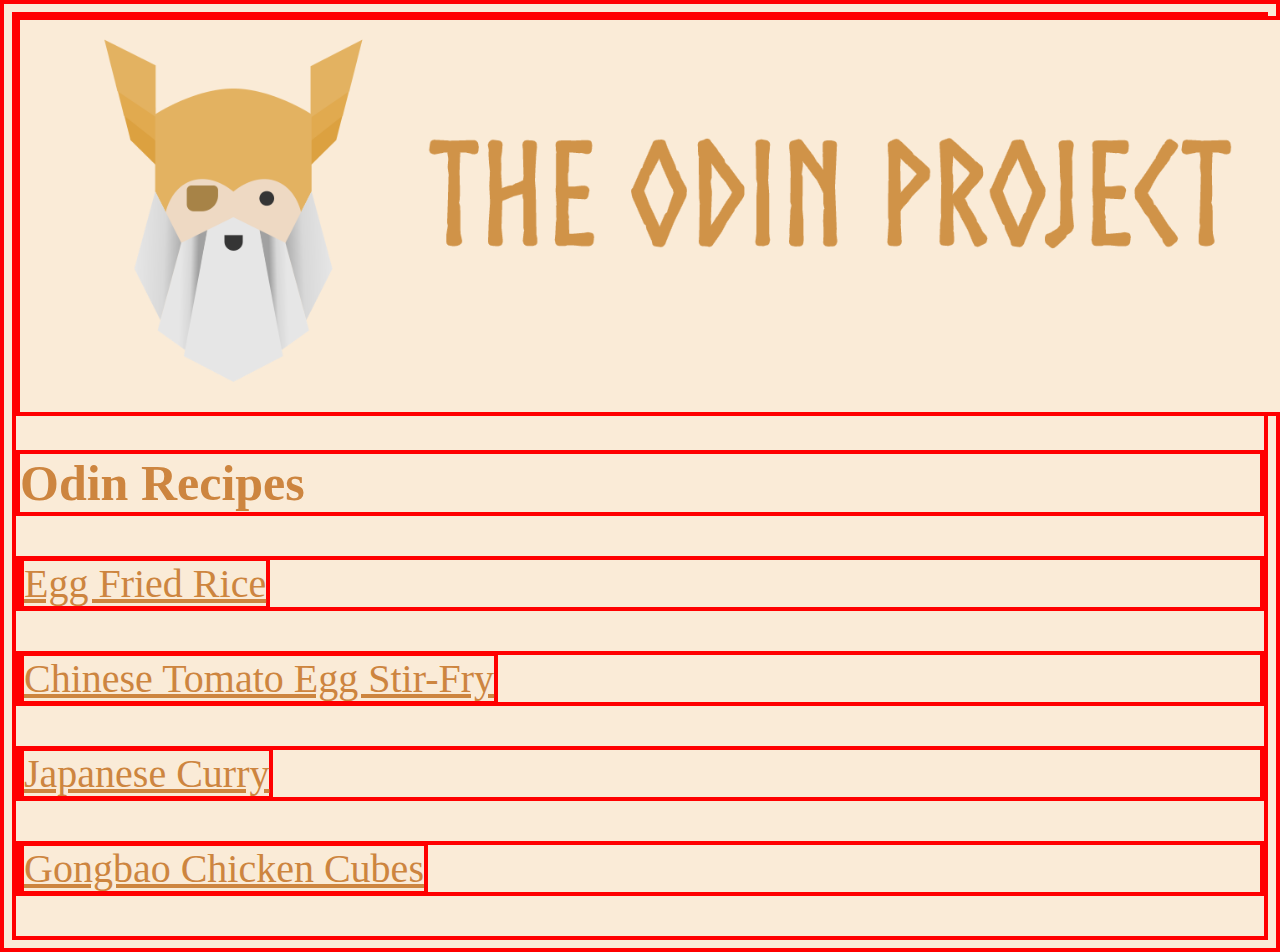
==== index.html @ fa7ebd1c "Changed html tag for the recipe names on the main page: ul to p" ====
<!DOCTYPE html>
<html lang="en">
<head>
    <meta charset="UTF-8">
    <meta name="viewport" content="width=device-width, initial-scale=1.0">
    <title>Odin Recipes</title>
    <link rel="stylesheet" href="styles.css">
</head>
<body>
    <img id="logo" src="img/top_logo.png" alt="The Odin Project Logo">
    <h1>Odin Recipes</h1>

    <p><a href="recipes/egg_fried_rice.html" target="_blank" rel="noopener noreferrer">Egg Fried Rice</a></p>
    <p><a href="recipes/chinese_tomato_egg_stir-fry.html" target="_blank" rel="noopener noreferrer">Chinese Tomato Egg Stir-Fry</a></p>
    <p><a href="recipes/japanese_curry.html" target="_blank" rel="noopener noreferrer">Japanese Curry</a></p>
    <p><a href="recipes/gongbao_chicken_cubes.html" target="_blank" rel="noopener noreferrer">Gongbao Chicken Cubes</a></p>

</body>
</html>

<!-- Apply what you learned about the box model to improve the look of your Recipe page’s index.html homepage. Currently, it’s just a plain list, so get creative with layouts, colors, and styles to make your page uniquely captivating. -->
---- styles.css ----
/* styles.css */

* {
    background-color: antiquewhite;
    box-sizing: border-box;
    border: 4px solid red;
    color: peru;
    font-family: Cambria, Cochin, Georgia, Times, 'Times New Roman', serif;
}

#logo {
    display: block;
    margin: auto;
    height: 400px;
}

h1 {
    font-size: 50px;
}

p {
    font-size: 40px;
}
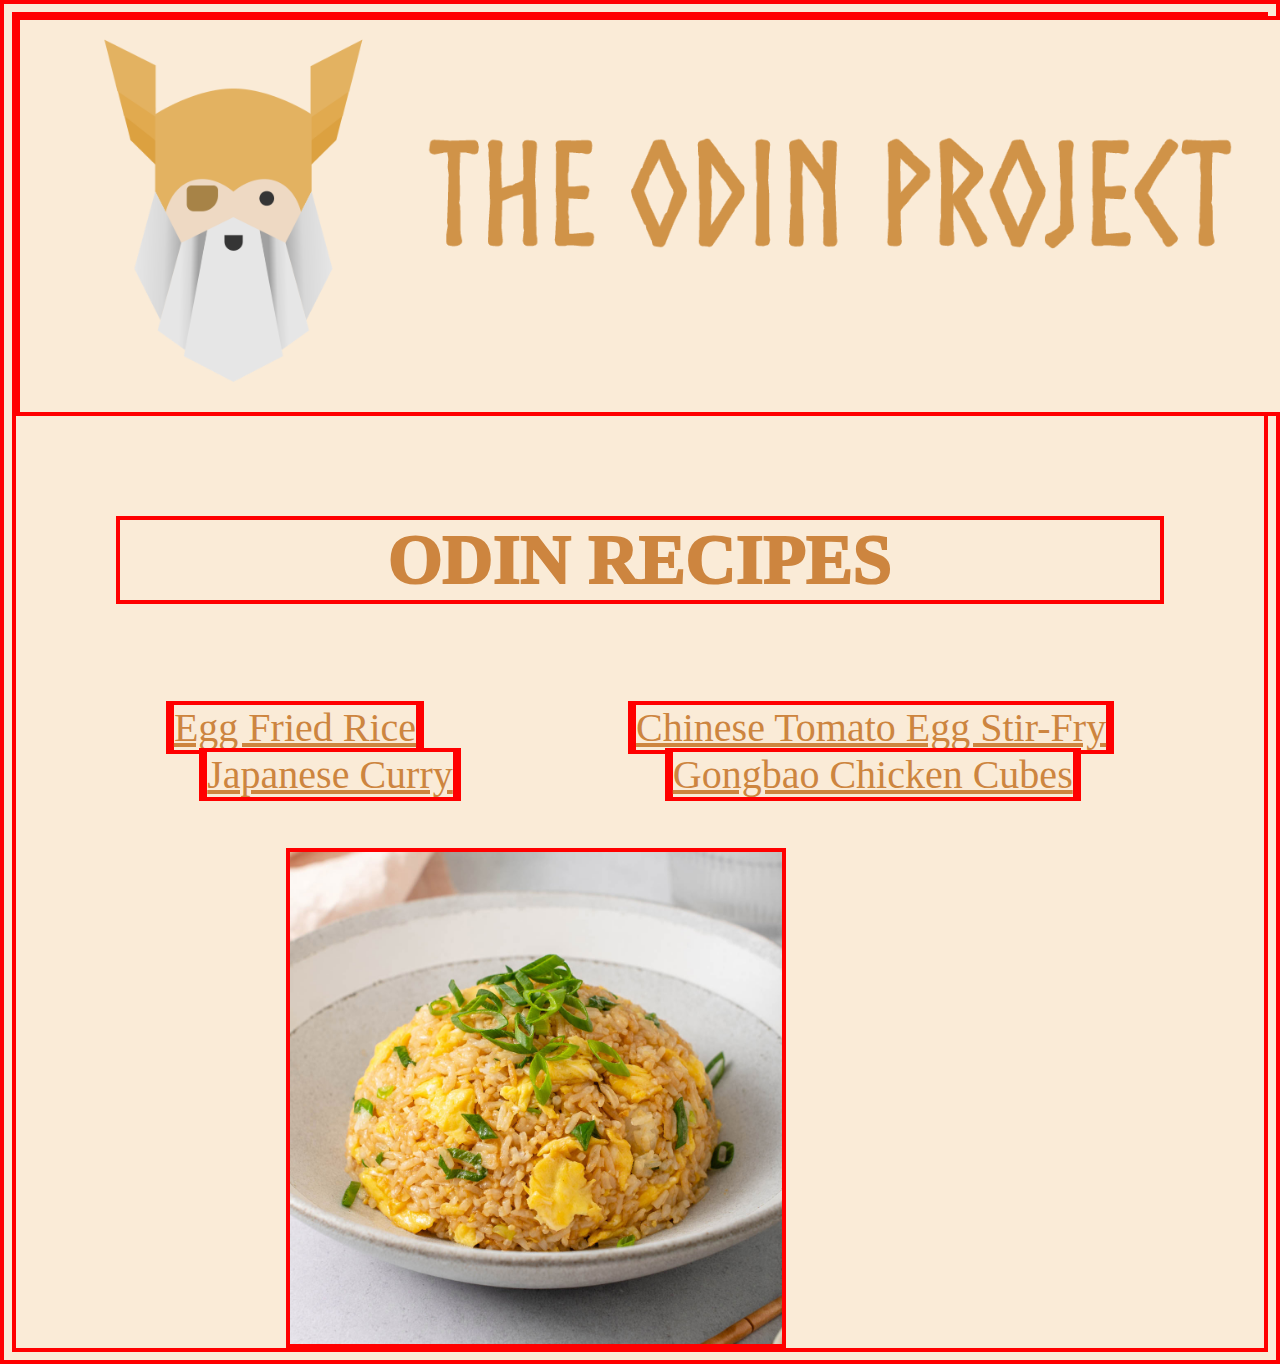
==== commit d1b7ae5f: "Make heading bigger and add picture of fried rice" ====
--- a/index.html
+++ b/index.html
@@ -8,13 +8,14 @@
 </head>
 <body>
     <img id="logo" src="img/top_logo.png" alt="The Odin Project Logo">
-    <h1>Odin Recipes</h1>
+    <h1>ODIN RECIPES</h1>
 
     <p><a href="recipes/egg_fried_rice.html" target="_blank" rel="noopener noreferrer">Egg Fried Rice</a></p>
     <p><a href="recipes/chinese_tomato_egg_stir-fry.html" target="_blank" rel="noopener noreferrer">Chinese Tomato Egg Stir-Fry</a></p>
     <p><a href="recipes/japanese_curry.html" target="_blank" rel="noopener noreferrer">Japanese Curry</a></p>
     <p><a href="recipes/gongbao_chicken_cubes.html" target="_blank" rel="noopener noreferrer">Gongbao Chicken Cubes</a></p>
 
+    <img id="egg_fried_rice" src="img/egg_fried_rice.png" alt="Egg Fried Rice">
 </body>
 </html>
 
--- a/styles.css
+++ b/styles.css
@@ -6,6 +6,7 @@
     border: 4px solid red;
     color: peru;
     font-family: Cambria, Cochin, Georgia, Times, 'Times New Roman', serif;
+    text-align: center;
 }
 
 #logo {
@@ -15,9 +16,21 @@
 }
 
 h1 {
-    font-size: 50px;
+    font-size: 70px;
+    margin: 100px;
+    font-weight: 1000;
+    display: flexbox;
 }
 
 p {
     font-size: 40px;
+    margin: 100px;
+    display: inline;
+}
+
+img {
+    height: 500px;
+    display: block;
+    margin-left: 270px;
+    margin-top: 50px;
 }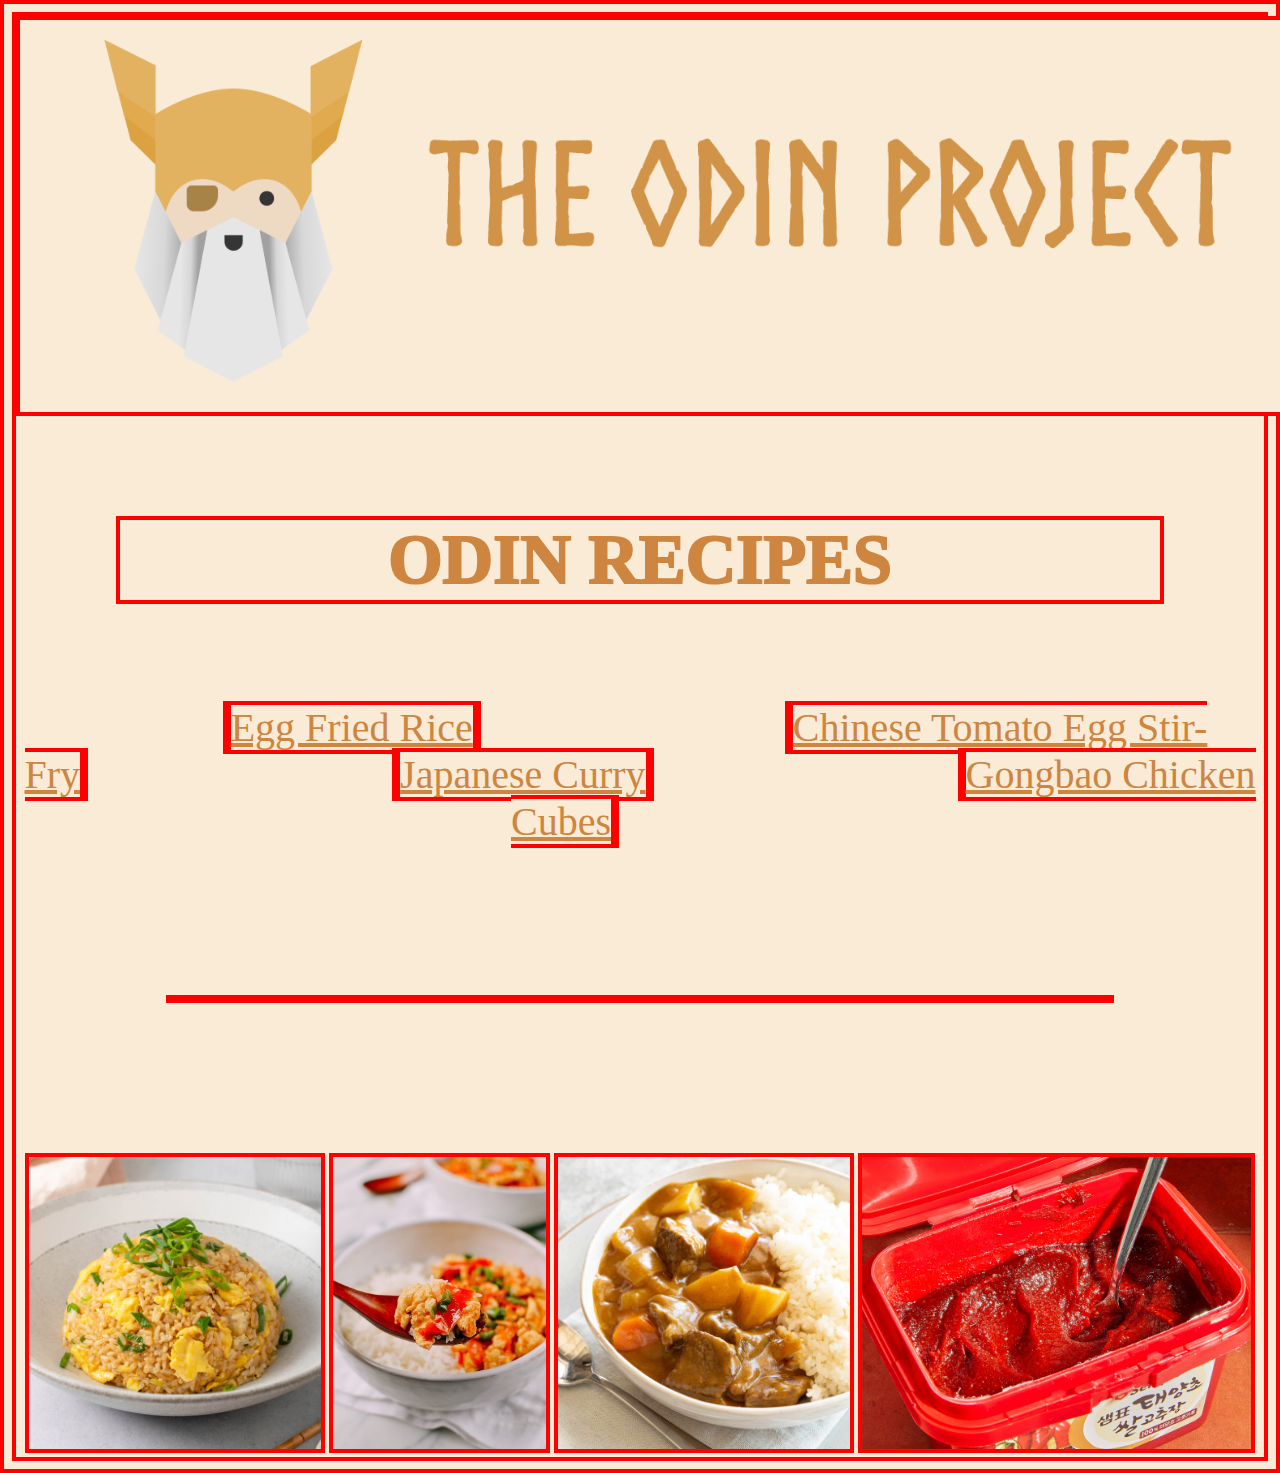
==== commit 43167633: "Add pictures for all recipes on main page" ====
--- a/index.html
+++ b/index.html
@@ -15,7 +15,13 @@
     <p><a href="recipes/japanese_curry.html" target="_blank" rel="noopener noreferrer">Japanese Curry</a></p>
     <p><a href="recipes/gongbao_chicken_cubes.html" target="_blank" rel="noopener noreferrer">Gongbao Chicken Cubes</a></p>
 
-    <img id="egg_fried_rice" src="img/egg_fried_rice.png" alt="Egg Fried Rice">
+    <!-- Block element to create a new line: in this case: p -->
+    <p id="new_line"></p>
+
+    <img class="mainpage_img" id="egg_fried_rice" src="img/egg_fried_rice.png" alt="Egg Fried Rice">
+    <img class="mainpage_img" id="chinese_tomato_egg_stir-fry" src="img/chinese_tomato_egg_stir-fry.jpg" alt="Chinese Tomato Egg Stir-Fry">
+    <img class="mainpage_img" id="japanese_curry" src="img/japanese_curry.jpg" alt="Japanese Curry">
+    <img class="mainpage_img" src="img/gochujang_paste.jpg" alt="Japanese Curry">
 </body>
 </html>
 
--- a/styles.css
+++ b/styles.css
@@ -24,13 +24,20 @@
 
 p {
     font-size: 40px;
-    margin: 100px;
+    margin: 150px;
     display: inline;
 }
 
-img {
-    height: 500px;
+#new_line {
     display: block;
-    margin-left: 270px;
-    margin-top: 50px;
+}
+
+.mainpage_img {
+    height: 300px;
+    display: inline-block;
+    /* 1.px: top and bottom, 2.px: left and right */
+    /* margin: 50px 100px; */
+}
+
+#egg_fried_rice {
 }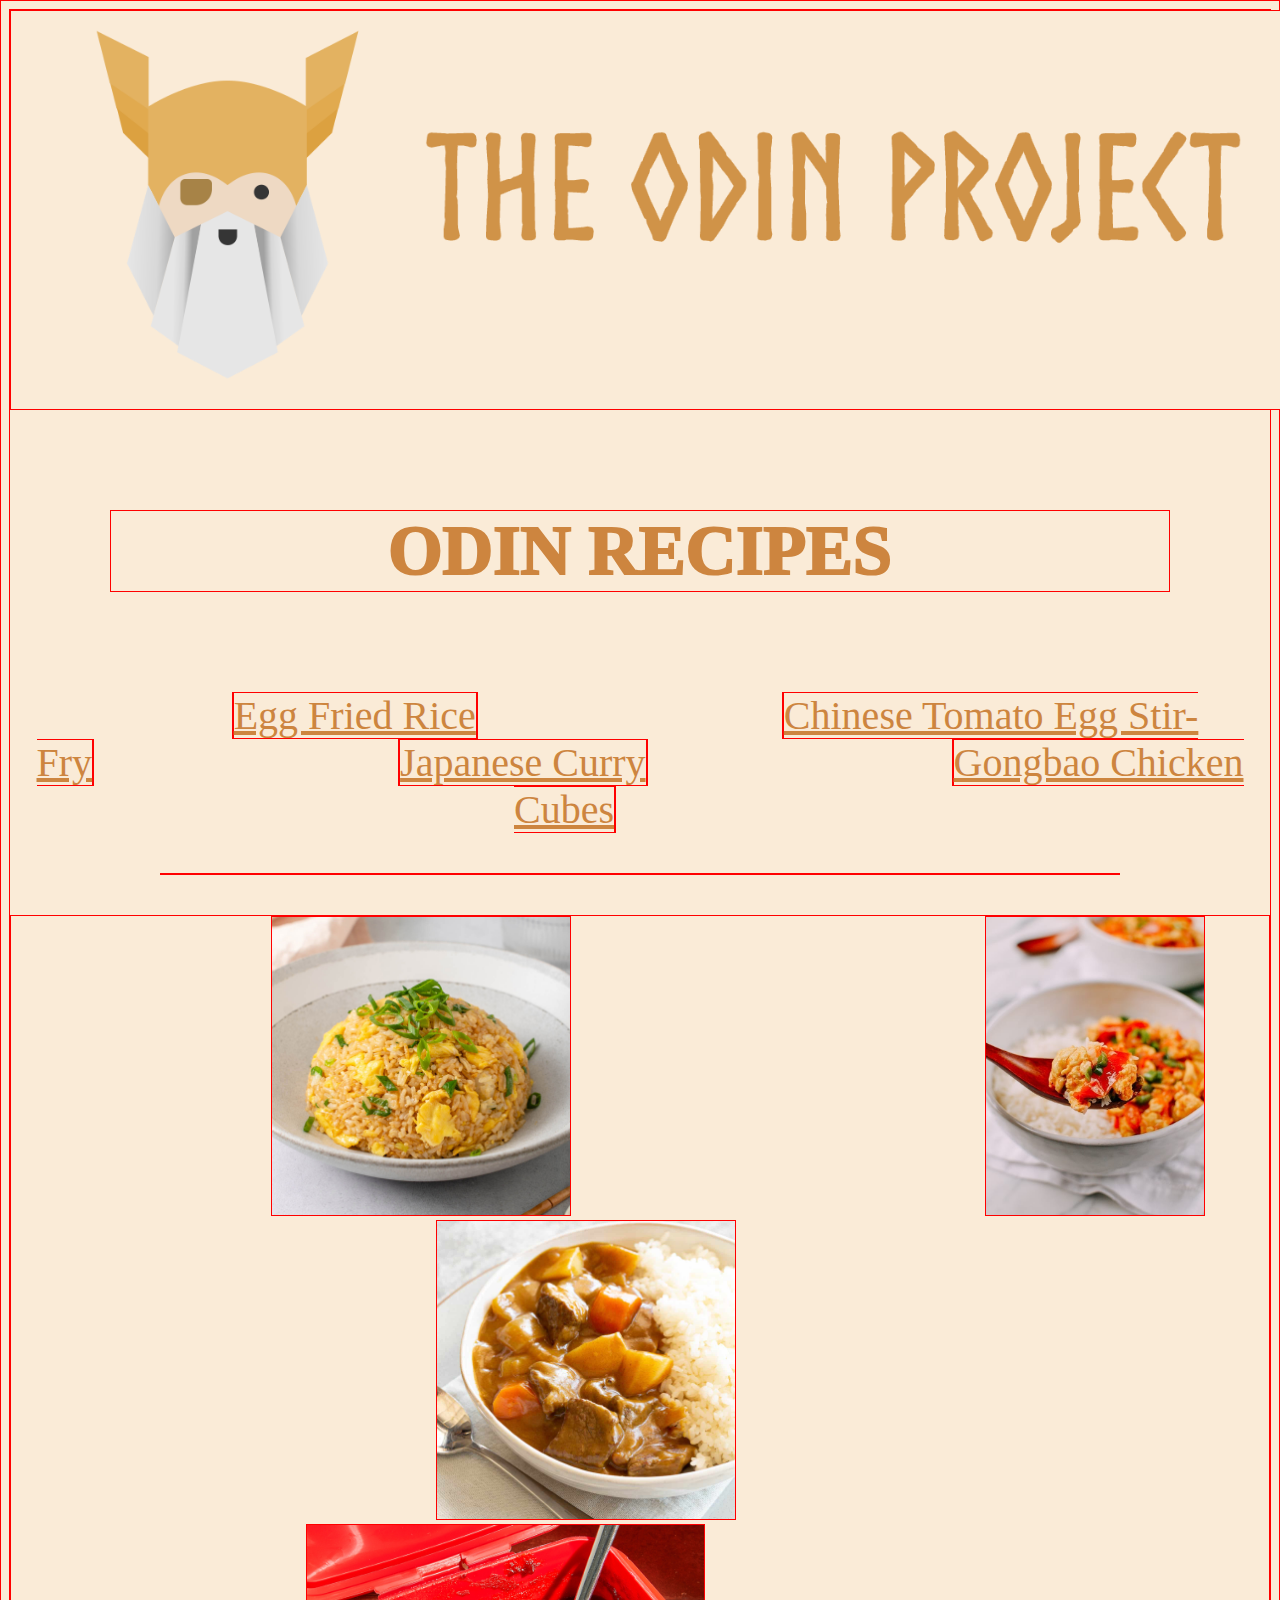
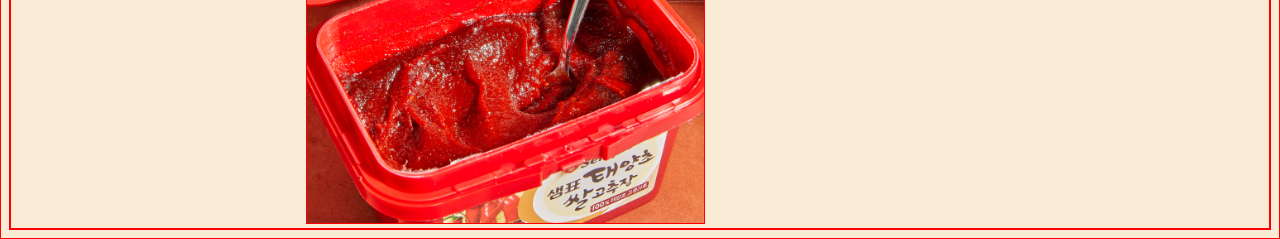
==== commit 25624b1d: "Put images under according links" ====
--- a/index.html
+++ b/index.html
@@ -14,14 +14,16 @@
     <p><a href="recipes/chinese_tomato_egg_stir-fry.html" target="_blank" rel="noopener noreferrer">Chinese Tomato Egg Stir-Fry</a></p>
     <p><a href="recipes/japanese_curry.html" target="_blank" rel="noopener noreferrer">Japanese Curry</a></p>
     <p><a href="recipes/gongbao_chicken_cubes.html" target="_blank" rel="noopener noreferrer">Gongbao Chicken Cubes</a></p>
-
+    
     <!-- Block element to create a new line: in this case: p -->
     <p id="new_line"></p>
-
-    <img class="mainpage_img" id="egg_fried_rice" src="img/egg_fried_rice.png" alt="Egg Fried Rice">
-    <img class="mainpage_img" id="chinese_tomato_egg_stir-fry" src="img/chinese_tomato_egg_stir-fry.jpg" alt="Chinese Tomato Egg Stir-Fry">
-    <img class="mainpage_img" id="japanese_curry" src="img/japanese_curry.jpg" alt="Japanese Curry">
-    <img class="mainpage_img" src="img/gochujang_paste.jpg" alt="Japanese Curry">
+    
+    <div class="img-container">
+        <img class="mainpage_img" id="egg_fried_rice" src="img/egg_fried_rice.png" alt="Egg Fried Rice">
+        <img class="mainpage_img" id="chinese_tomato_egg_stir-fry" src="img/chinese_tomato_egg_stir-fry.jpg" alt="Chinese Tomato Egg Stir-Fry">
+        <img class="mainpage_img" id="japanese_curry" src="img/japanese_curry.jpg" alt="Japanese Curry">
+        <img class="mainpage_img" id="gochujang_paste" src="img/gochujang_paste.jpg" alt="Japanese Curry">
+    </div>
 </body>
 </html>
 
--- a/styles.css
+++ b/styles.css
@@ -1,14 +1,16 @@
 /* styles.css */
 
+/* everything */
 * {
     background-color: antiquewhite;
     box-sizing: border-box;
-    border: 4px solid red;
+    border: 0.00001px solid red;
     color: peru;
     font-family: Cambria, Cochin, Georgia, Times, 'Times New Roman', serif;
     text-align: center;
 }
 
+/* mainpage */
 #logo {
     display: block;
     margin: auto;
@@ -24,7 +26,8 @@
 
 p {
     font-size: 40px;
-    margin: 150px;
+    margin-left: 150px;
+    margin-right: 150px;
     display: inline;
 }
 
@@ -32,12 +35,29 @@
     display: block;
 }
 
+
+/* images */
+.img-container {
+    text-align: left;
+}
+
 .mainpage_img {
     height: 300px;
     display: inline-block;
-    /* 1.px: top and bottom, 2.px: left and right */
-    /* margin: 50px 100px; */
 }
 
 #egg_fried_rice {
+    margin-left: 260px;
+}
+
+#chinese_tomato_egg_stir-fry {
+    margin-left: 410px;
+}
+
+#japanese_curry {
+    margin-left: 425px;
+}
+
+#gochujang_paste {
+    margin-left: 295px;
 }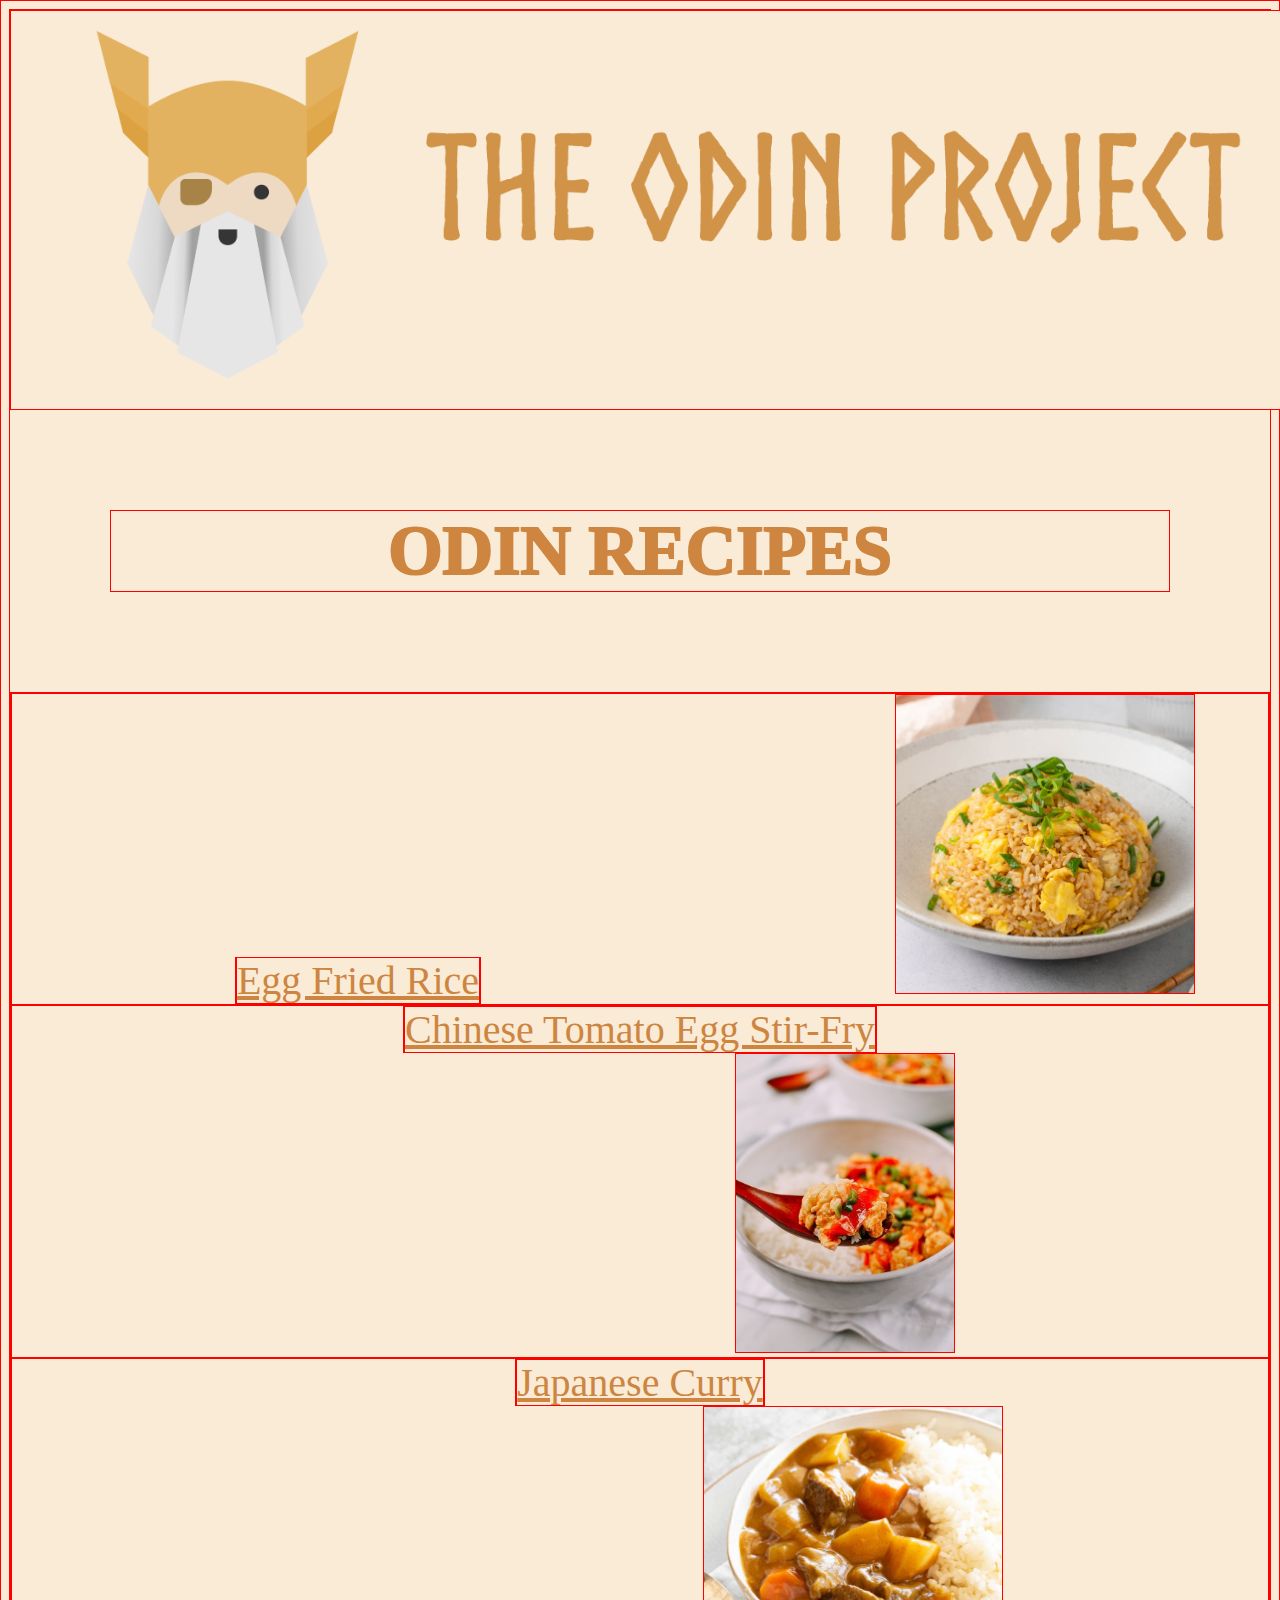
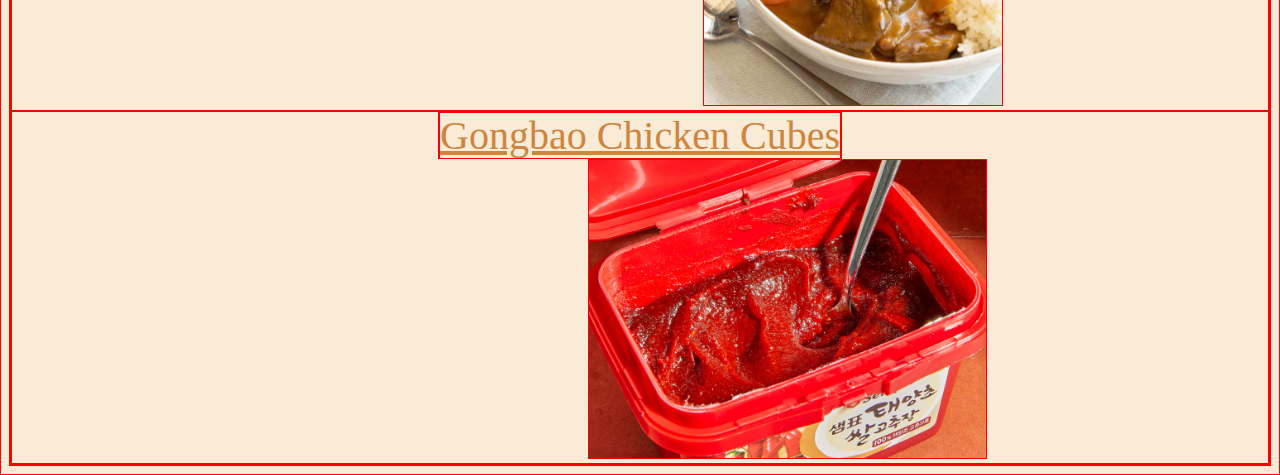
==== commit 64a247f4: "Put things in blocks: recipe with img" ====
--- a/index.html
+++ b/index.html
@@ -10,19 +10,25 @@
     <img id="logo" src="img/top_logo.png" alt="The Odin Project Logo">
     <h1>ODIN RECIPES</h1>
 
-    <p><a href="recipes/egg_fried_rice.html" target="_blank" rel="noopener noreferrer">Egg Fried Rice</a></p>
-    <p><a href="recipes/chinese_tomato_egg_stir-fry.html" target="_blank" rel="noopener noreferrer">Chinese Tomato Egg Stir-Fry</a></p>
-    <p><a href="recipes/japanese_curry.html" target="_blank" rel="noopener noreferrer">Japanese Curry</a></p>
-    <p><a href="recipes/gongbao_chicken_cubes.html" target="_blank" rel="noopener noreferrer">Gongbao Chicken Cubes</a></p>
-    
-    <!-- Block element to create a new line: in this case: p -->
-    <p id="new_line"></p>
     
     <div class="img-container">
-        <img class="mainpage_img" id="egg_fried_rice" src="img/egg_fried_rice.png" alt="Egg Fried Rice">
-        <img class="mainpage_img" id="chinese_tomato_egg_stir-fry" src="img/chinese_tomato_egg_stir-fry.jpg" alt="Chinese Tomato Egg Stir-Fry">
-        <img class="mainpage_img" id="japanese_curry" src="img/japanese_curry.jpg" alt="Japanese Curry">
-        <img class="mainpage_img" id="gochujang_paste" src="img/gochujang_paste.jpg" alt="Japanese Curry">
+        
+        <div>
+            <p><a href="recipes/egg_fried_rice.html" target="_blank" rel="noopener noreferrer">Egg Fried Rice</a></p>
+            <img class="mainpage_img" id="egg_fried_rice" src="img/egg_fried_rice.png" alt="Egg Fried Rice">
+        </div>
+        <div>
+            <p><a href="recipes/chinese_tomato_egg_stir-fry.html" target="_blank" rel="noopener noreferrer">Chinese Tomato Egg Stir-Fry</a></p>
+            <img class="mainpage_img" id="chinese_tomato_egg_stir-fry" src="img/chinese_tomato_egg_stir-fry.jpg" alt="Chinese Tomato Egg Stir-Fry">
+        </div>
+        <div>
+            <p><a href="recipes/japanese_curry.html" target="_blank" rel="noopener noreferrer">Japanese Curry</a></p>
+            <img class="mainpage_img" id="japanese_curry" src="img/japanese_curry.jpg" alt="Japanese Curry">
+        </div>
+        <div>
+            <p><a href="recipes/gongbao_chicken_cubes.html" target="_blank" rel="noopener noreferrer">Gongbao Chicken Cubes</a></p>
+            <img class="mainpage_img" id="gochujang_paste" src="img/gochujang_paste.jpg" alt="Japanese Curry">
+        </div>
     </div>
 </body>
 </html>
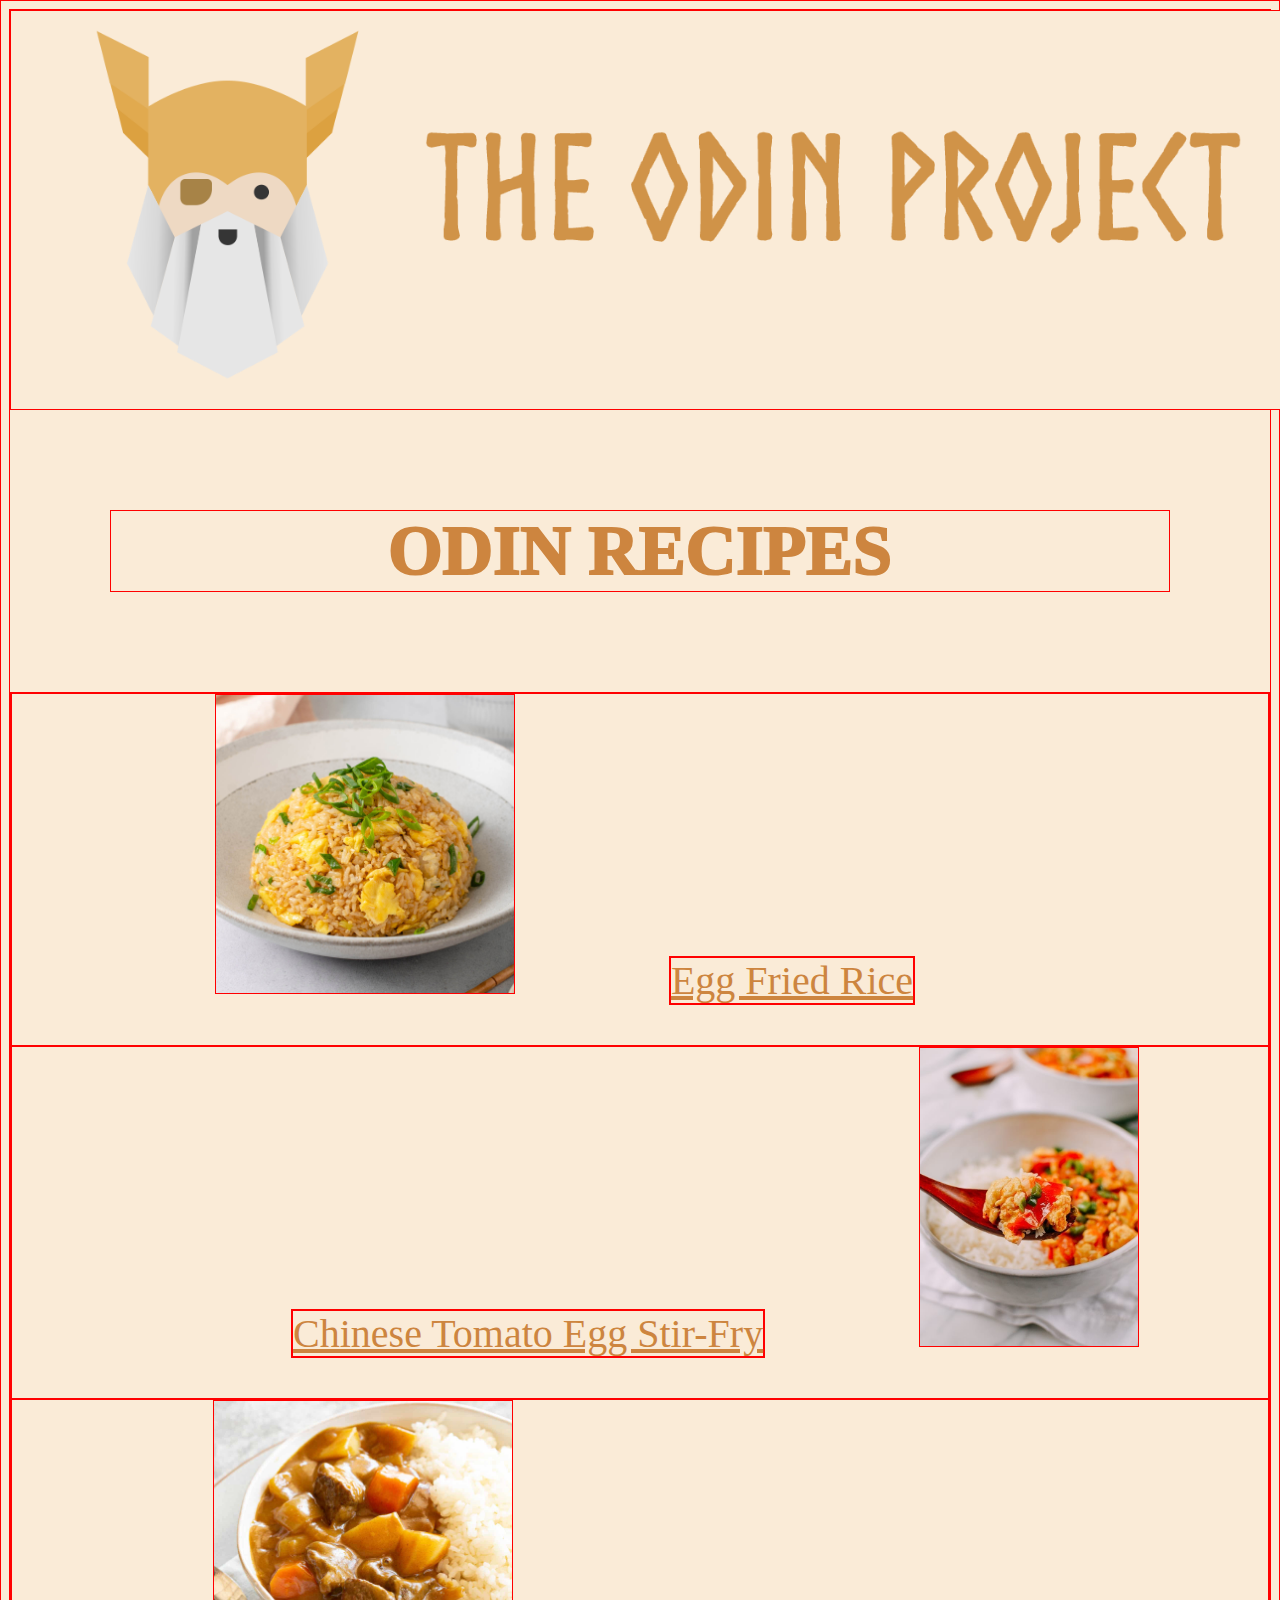
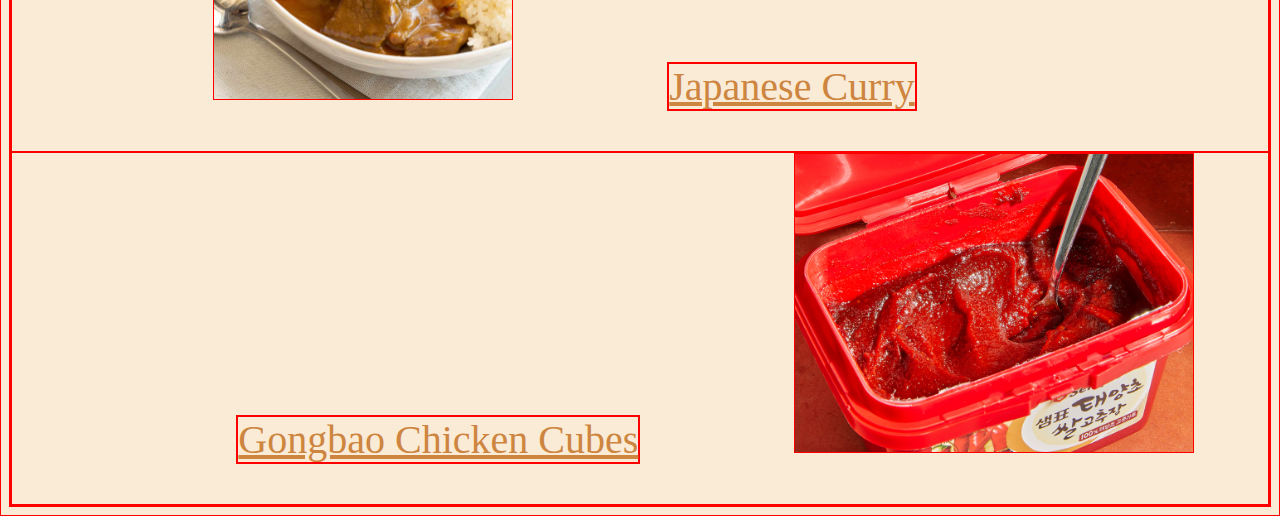
==== commit 8bba0b76: "Put recipe link and images in div elements" ====
--- a/index.html
+++ b/index.html
@@ -14,16 +14,16 @@
     <div class="img-container">
         
         <div>
+            <img class="mainpage_img" id="egg_fried_rice" src="img/egg_fried_rice.png" alt="Egg Fried Rice">
             <p><a href="recipes/egg_fried_rice.html" target="_blank" rel="noopener noreferrer">Egg Fried Rice</a></p>
-            <img class="mainpage_img" id="egg_fried_rice" src="img/egg_fried_rice.png" alt="Egg Fried Rice">
         </div>
         <div>
             <p><a href="recipes/chinese_tomato_egg_stir-fry.html" target="_blank" rel="noopener noreferrer">Chinese Tomato Egg Stir-Fry</a></p>
             <img class="mainpage_img" id="chinese_tomato_egg_stir-fry" src="img/chinese_tomato_egg_stir-fry.jpg" alt="Chinese Tomato Egg Stir-Fry">
         </div>
         <div>
+            <img class="mainpage_img" id="japanese_curry" src="img/japanese_curry.jpg" alt="Japanese Curry">
             <p><a href="recipes/japanese_curry.html" target="_blank" rel="noopener noreferrer">Japanese Curry</a></p>
-            <img class="mainpage_img" id="japanese_curry" src="img/japanese_curry.jpg" alt="Japanese Curry">
         </div>
         <div>
             <p><a href="recipes/gongbao_chicken_cubes.html" target="_blank" rel="noopener noreferrer">Gongbao Chicken Cubes</a></p>
--- a/styles.css
+++ b/styles.css
@@ -28,7 +28,7 @@
     font-size: 40px;
     margin-left: 150px;
     margin-right: 150px;
-    display: inline;
+    display: inline-block;
 }
 
 #new_line {
@@ -37,6 +37,10 @@
 
 
 /* images */
+div {
+    display: ;
+}
+
 .img-container {
     text-align: left;
 }
@@ -47,17 +51,17 @@
 }
 
 #egg_fried_rice {
-    margin-left: 260px;
+    margin-left: ;
 }
 
 #chinese_tomato_egg_stir-fry {
-    margin-left: 410px;
+    margin-left: ;
 }
 
 #japanese_curry {
-    margin-left: 425px;
+    margin-left: ;
 }
 
 #gochujang_paste {
-    margin-left: 295px;
+    margin-left: ;
 }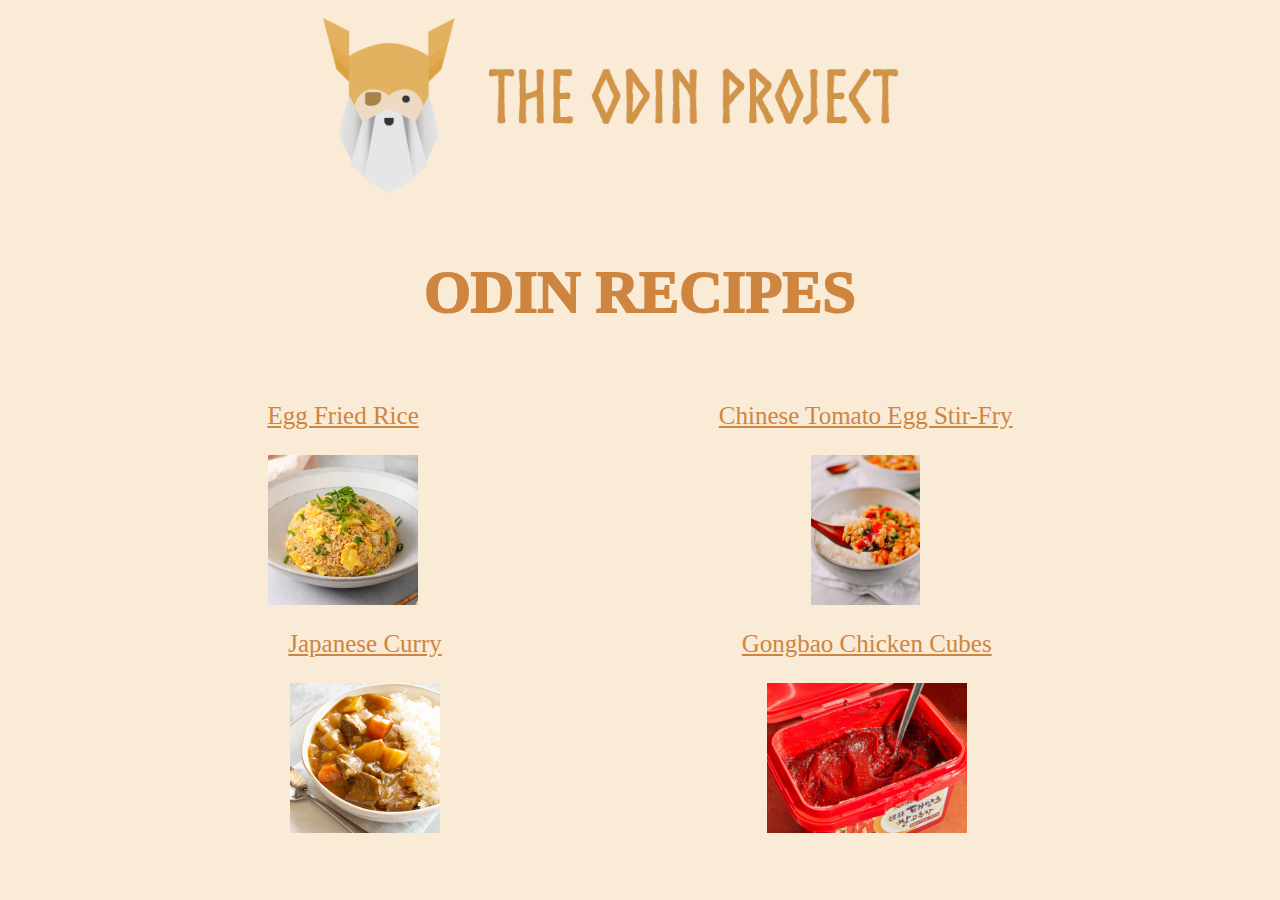
==== commit 12682ffb: "Put every recipe in one corner of a square" ====
--- a/index.html
+++ b/index.html
@@ -9,21 +9,22 @@
 <body>
     <img id="logo" src="img/top_logo.png" alt="The Odin Project Logo">
     <h1>ODIN RECIPES</h1>
-
-    
-    <div class="img-container">
         
+    <div id="first-two-recipes">
         <div>
+            <p><a href="recipes/egg_fried_rice.html" target="_blank" rel="noopener noreferrer">Egg Fried Rice</a></p>
             <img class="mainpage_img" id="egg_fried_rice" src="img/egg_fried_rice.png" alt="Egg Fried Rice">
-            <p><a href="recipes/egg_fried_rice.html" target="_blank" rel="noopener noreferrer">Egg Fried Rice</a></p>
         </div>
         <div>
             <p><a href="recipes/chinese_tomato_egg_stir-fry.html" target="_blank" rel="noopener noreferrer">Chinese Tomato Egg Stir-Fry</a></p>
             <img class="mainpage_img" id="chinese_tomato_egg_stir-fry" src="img/chinese_tomato_egg_stir-fry.jpg" alt="Chinese Tomato Egg Stir-Fry">
         </div>
-        <div>
+    </div>
+
+    <div id="last-two-recipes">
+        <div id="second-half">
+            <p><a href="recipes/japanese_curry.html" target="_blank" rel="noopener noreferrer">Japanese Curry</a></p>
             <img class="mainpage_img" id="japanese_curry" src="img/japanese_curry.jpg" alt="Japanese Curry">
-            <p><a href="recipes/japanese_curry.html" target="_blank" rel="noopener noreferrer">Japanese Curry</a></p>
         </div>
         <div>
             <p><a href="recipes/gongbao_chicken_cubes.html" target="_blank" rel="noopener noreferrer">Gongbao Chicken Cubes</a></p>
--- a/styles.css
+++ b/styles.css
@@ -4,7 +4,6 @@
 * {
     background-color: antiquewhite;
     box-sizing: border-box;
-    border: 0.00001px solid red;
     color: peru;
     font-family: Cambria, Cochin, Georgia, Times, 'Times New Roman', serif;
     text-align: center;
@@ -14,18 +13,18 @@
 #logo {
     display: block;
     margin: auto;
-    height: 400px;
+    height: 200px;
 }
 
 h1 {
-    font-size: 70px;
-    margin: 100px;
+    font-size: 60px;
+    margin: 50px;
     font-weight: 1000;
     display: flexbox;
 }
 
 p {
-    font-size: 40px;
+    font-size: 25px;
     margin-left: 150px;
     margin-right: 150px;
     display: inline-block;
@@ -35,33 +34,25 @@
     display: block;
 }
 
+a,
+img {
+    display: block;
+    margin: auto;
+}
+
+
+#first-two-recipes {
+    display: inline-flex;
+    width: auto;
+}
+
+#last-two-recipes {
+    display: inline-flex;
+}
 
 /* images */
-div {
-    display: ;
+.mainpage_img {
+    display: block;
+    height: 150px;
 }
 
-.img-container {
-    text-align: left;
-}
-
-.mainpage_img {
-    height: 300px;
-    display: inline-block;
-}
-
-#egg_fried_rice {
-    margin-left: ;
-}
-
-#chinese_tomato_egg_stir-fry {
-    margin-left: ;
-}
-
-#japanese_curry {
-    margin-left: ;
-}
-
-#gochujang_paste {
-    margin-left: ;
-}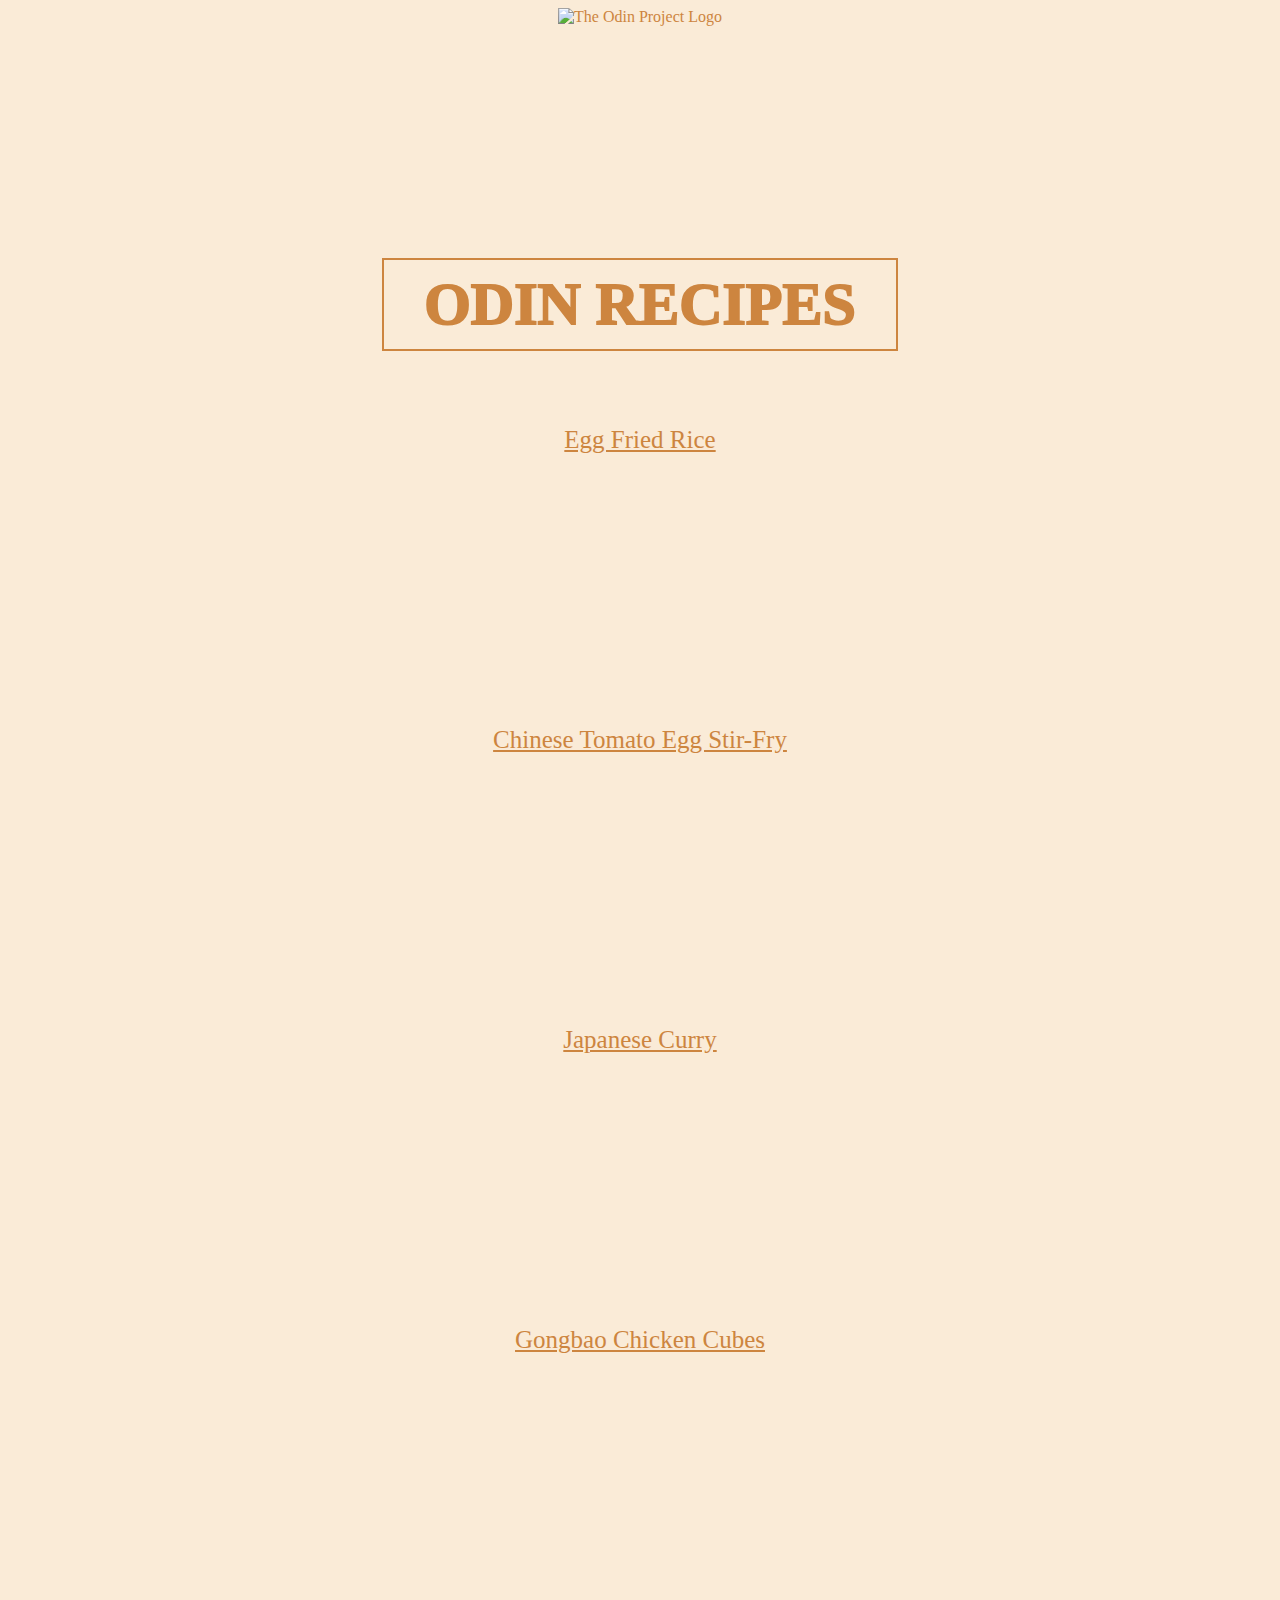
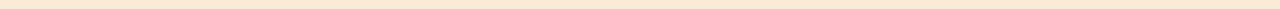
==== commit 51838fe0: "Delete all photos and implement flex" ====
--- a/index.html
+++ b/index.html
@@ -1,34 +1,32 @@
 <!DOCTYPE html>
-<html lang="en">
+<html>
 <head>
     <meta charset="UTF-8">
-    <meta name="viewport" content="width=device-width, initial-scale=1.0">
     <title>Odin Recipes</title>
     <link rel="stylesheet" href="styles.css">
 </head>
 <body>
     <img id="logo" src="img/top_logo.png" alt="The Odin Project Logo">
-    <h1>ODIN RECIPES</h1>
+    <div id="title">
+        <h1>ODIN RECIPES</h1>
+    </div>
         
-    <div id="first-two-recipes">
+    <div id="all-recipes-container">
         <div>
             <p><a href="recipes/egg_fried_rice.html" target="_blank" rel="noopener noreferrer">Egg Fried Rice</a></p>
-            <img class="mainpage_img" id="egg_fried_rice" src="img/egg_fried_rice.png" alt="Egg Fried Rice">
+            <img class="mainpage_img" src="" alt="">
         </div>
         <div>
             <p><a href="recipes/chinese_tomato_egg_stir-fry.html" target="_blank" rel="noopener noreferrer">Chinese Tomato Egg Stir-Fry</a></p>
-            <img class="mainpage_img" id="chinese_tomato_egg_stir-fry" src="img/chinese_tomato_egg_stir-fry.jpg" alt="Chinese Tomato Egg Stir-Fry">
+            <img class="mainpage_img" src="" alt="">
         </div>
-    </div>
-
-    <div id="last-two-recipes">
-        <div id="second-half">
+        <div>
             <p><a href="recipes/japanese_curry.html" target="_blank" rel="noopener noreferrer">Japanese Curry</a></p>
-            <img class="mainpage_img" id="japanese_curry" src="img/japanese_curry.jpg" alt="Japanese Curry">
+            <img class="mainpage_img" src="" alt="">
         </div>
         <div>
             <p><a href="recipes/gongbao_chicken_cubes.html" target="_blank" rel="noopener noreferrer">Gongbao Chicken Cubes</a></p>
-            <img class="mainpage_img" id="gochujang_paste" src="img/gochujang_paste.jpg" alt="Japanese Curry">
+            <img class="mainpage_img" src="" alt="">
         </div>
     </div>
 </body>
--- a/styles.css
+++ b/styles.css
@@ -9,6 +9,11 @@
     text-align: center;
 }
 
+body {
+    display: flex;
+    flex-direction: column;
+}
+
 /* mainpage */
 #logo {
     display: block;
@@ -16,7 +21,15 @@
     height: 200px;
 }
 
+/* ODIN RECIPES */
+#title {
+    display: flex;
+    justify-content: center;
+}
+
 h1 {
+    padding: 10px 40px;
+    border: 2px solid peru;
     font-size: 60px;
     margin: 50px;
     font-weight: 1000;
@@ -38,6 +51,7 @@
 img {
     display: block;
     margin: auto;
+    height: 100px;
 }
 
 
